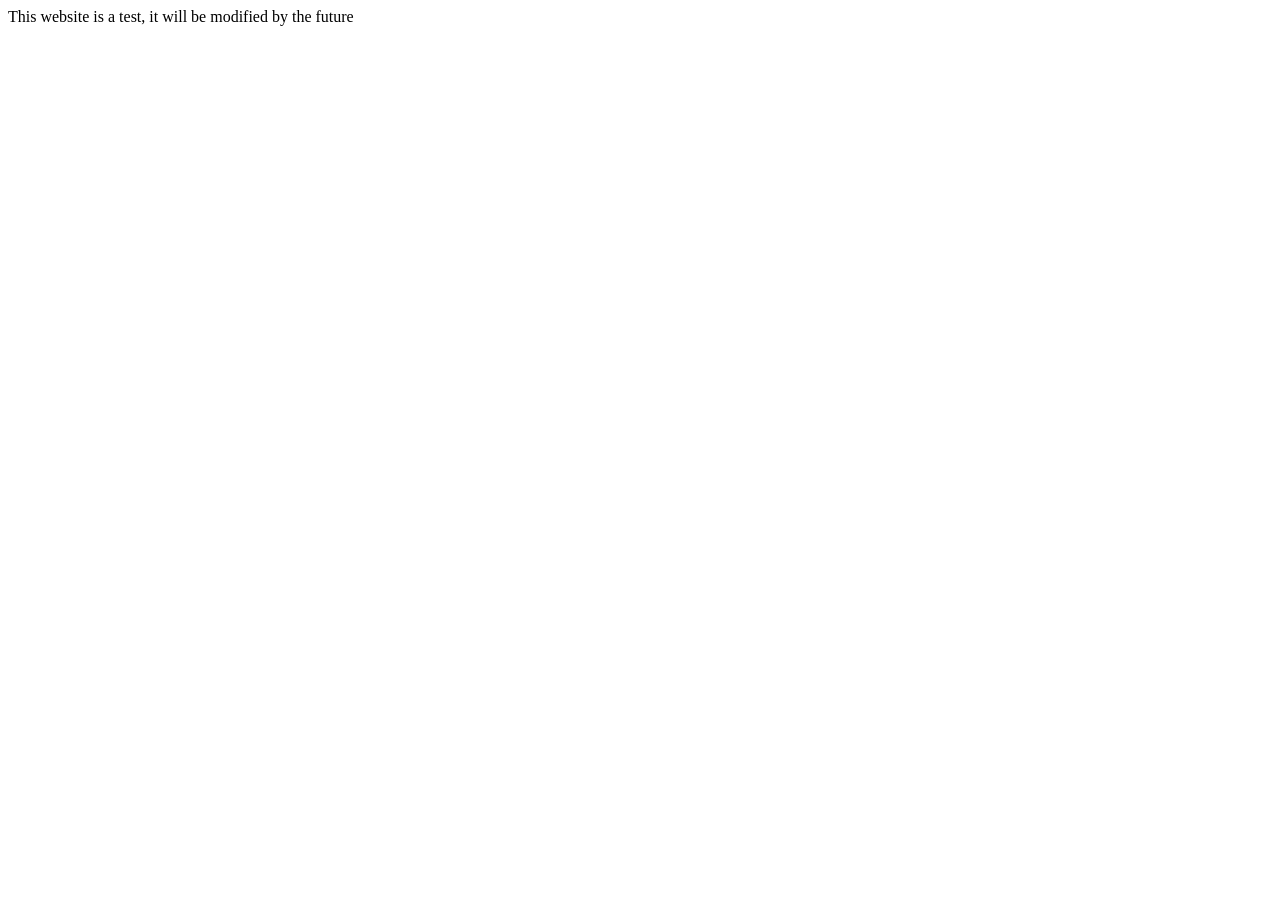
==== index.html @ f50f3b5e "Add files via upload" ====
<!DOCTYPE html>
<html lang="en">
<head>
    <meta charset="UTF-8">
    <meta name="viewport" content="width=device-width, initial-scale=1.0">
    <title>Document</title>
</head>
<body>
    This website is a test, it will be modified by the future
</body>
</html>
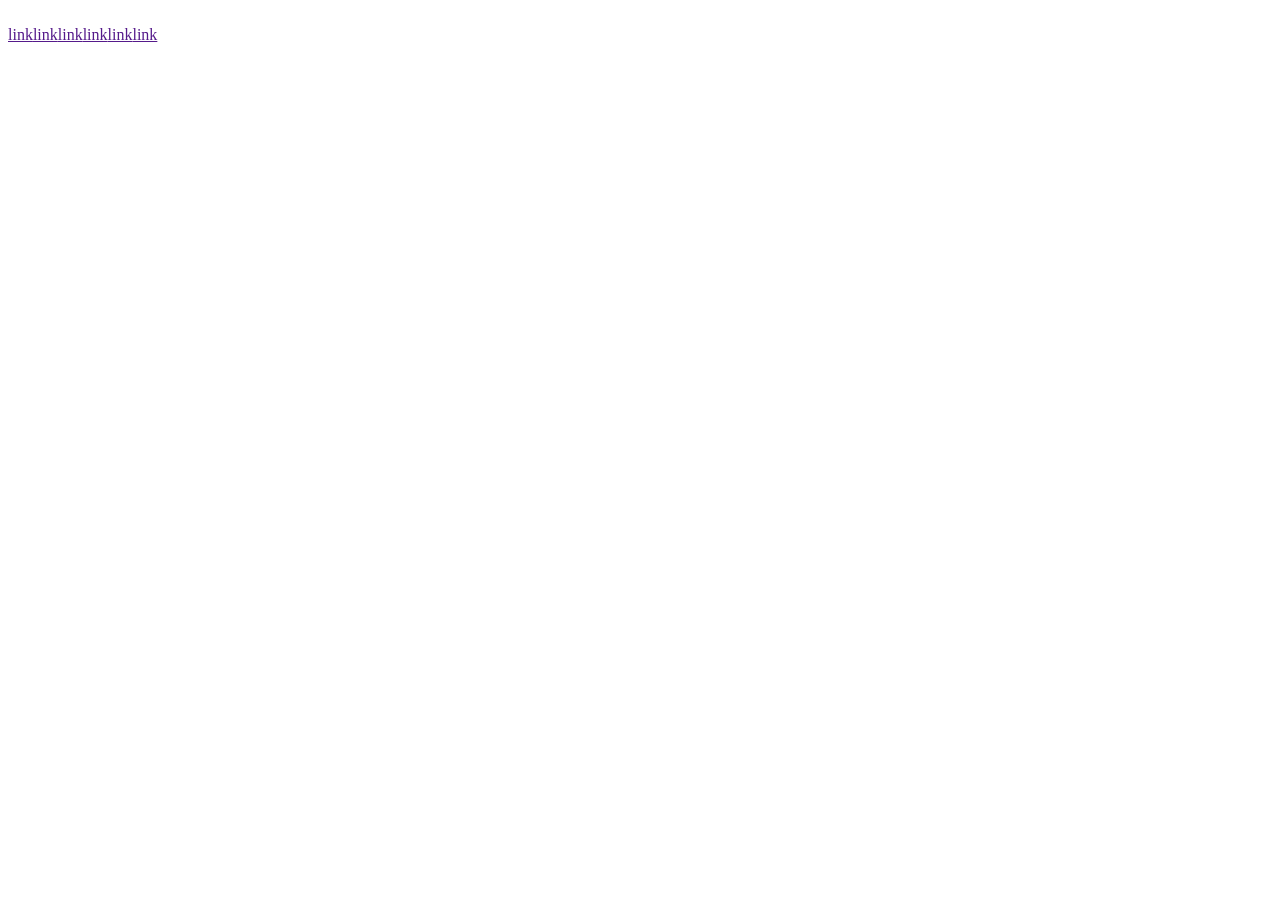
==== commit f8da1c8a: "Update index.html" ====
--- a/index.html
+++ b/index.html
@@ -4,8 +4,25 @@
     <meta charset="UTF-8">
     <meta name="viewport" content="width=device-width, initial-scale=1.0">
     <title>Document</title>
+    <link rel="stylesheet" href="style.css">
 </head>
 <body>
-    This website is a test, it will be modified by the future
+    <header>
+        <img src="https://yt3.googleusercontent.com/ytc/AIdro_mLEChNwe_lx5IJHHpTTyeQDZF6dqNzqdv0qIYwxwOIZFEIqKZ4yJI21xrQfhWDIZaP-Q=s160-c-k-c0x00ffffff-no-rj" alt="">
+        <section>
+            <article></article>
+            <article></article>
+            <article></article>
+            <article>
+                <a href="">link</a><a href="">link</a><a href="">link</a><a href="">link</a><a href="">link</a><a href="">link</a>
+            </article>
+        </section>
+    </header>
+    <main>
+
+    </main>
+    <footer>
+        
+    </footer>
 </body>
-</html>+</html>
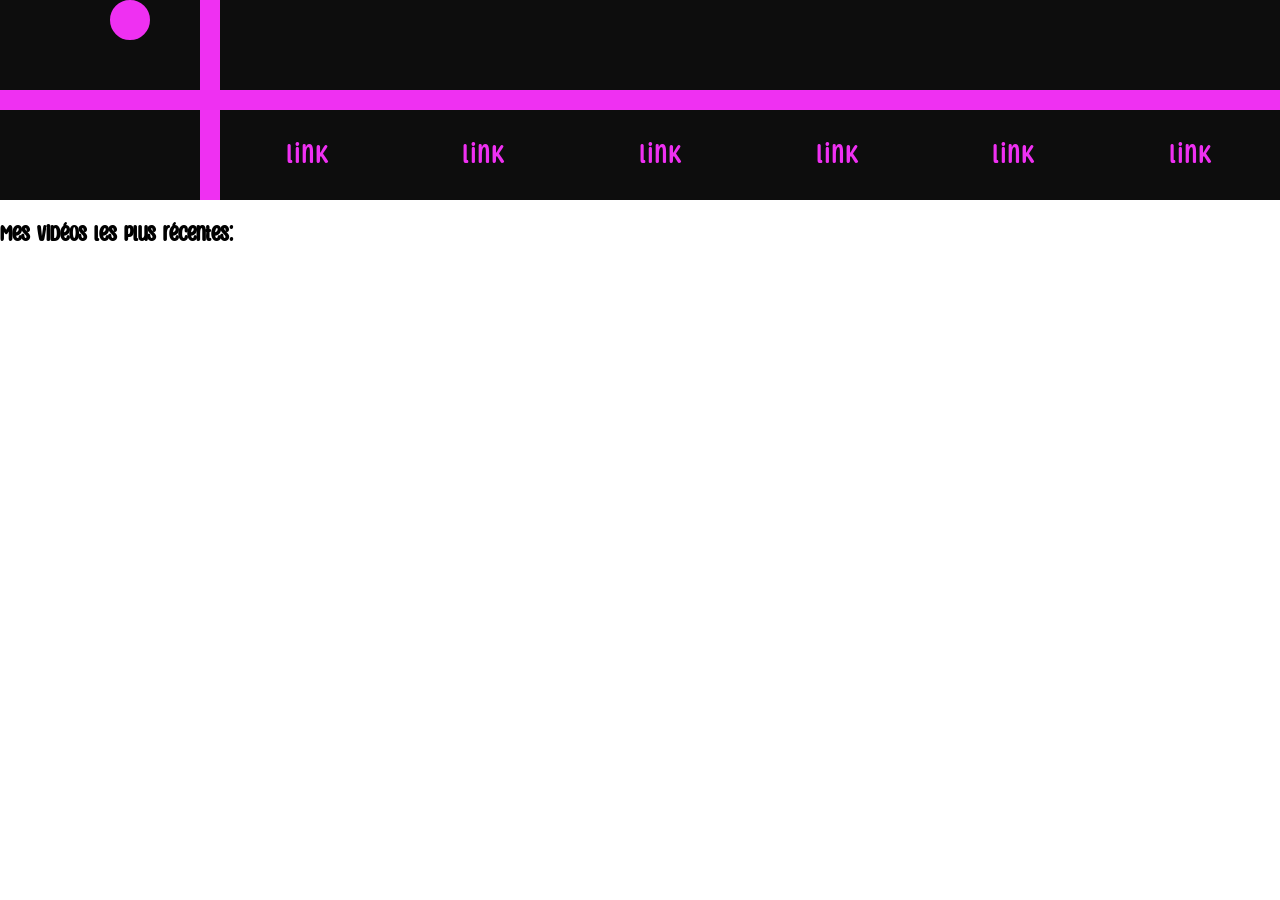
==== commit 7a70e7a2: "Update index.html" ====
--- a/index.html
+++ b/index.html
@@ -5,24 +5,33 @@
     <meta name="viewport" content="width=device-width, initial-scale=1.0">
     <title>Document</title>
     <link rel="stylesheet" href="style.css">
+    <script type="text/javascript" defer >
+        fetch("https://www.googleapis.com/youtube/v3/videos?part=statistics&id=VIDEO_ID&key=AIzaSyB0ZvjtVe-f3o7NSXcH2xLXZnM8tH5Mn50")
+        .then(r => r.json())
+        .then(console.log)
+    </script>
 </head>
 <body>
     <header>
         <img src="https://yt3.googleusercontent.com/ytc/AIdro_mLEChNwe_lx5IJHHpTTyeQDZF6dqNzqdv0qIYwxwOIZFEIqKZ4yJI21xrQfhWDIZaP-Q=s160-c-k-c0x00ffffff-no-rj" alt="">
         <section>
-            <article></article>
-            <article></article>
-            <article></article>
-            <article>
+            <article id="headsec1"></article>
+            <article id="headsec2"></article>
+            <article id="headsec3"></article>
+            <article id="headsec4">
                 <a href="">link</a><a href="">link</a><a href="">link</a><a href="">link</a><a href="">link</a><a href="">link</a>
             </article>
         </section>
     </header>
     <main>
-
+        <section>
+            <h2>
+                Mes vidéos les plus récentes:
+            </h2>
+        </section>
     </main>
     <footer>
-        
+
     </footer>
 </body>
 </html>
--- a/style.css
+++ b/style.css
@@ -0,0 +1,37 @@
+/* Introduire des polices */
+@font-face {
+    font-family: "Ismax";
+    src: url(polices/sunny-spells-basic-font/SunnySpellsBasicRegular-Yz1Wv.ttf);
+}
+body{
+    margin: 0px;
+    font-family: "Ismax";
+}
+header section{
+    display: grid;
+    grid-template-columns: 200px 1fr;
+    grid-template-rows: 1fr 1fr;
+    gap: 20px;
+    background-color: #EF30F2;
+    height: 200px;
+}
+header section article{
+    background-color: #0D0D0D;
+    display: flex;
+    justify-content: space-around;
+    align-items: center;
+    justify-items: center;
+}
+header section article a{
+    color: #EF30F2;
+    font-size: 30px;
+    letter-spacing: 2px;
+    text-decoration: none;
+}
+header img{
+    position: absolute;
+    left: 110px;
+    top: 0px;
+    border-radius: 50%;
+    border: solid 20px #EF30F2;
+}
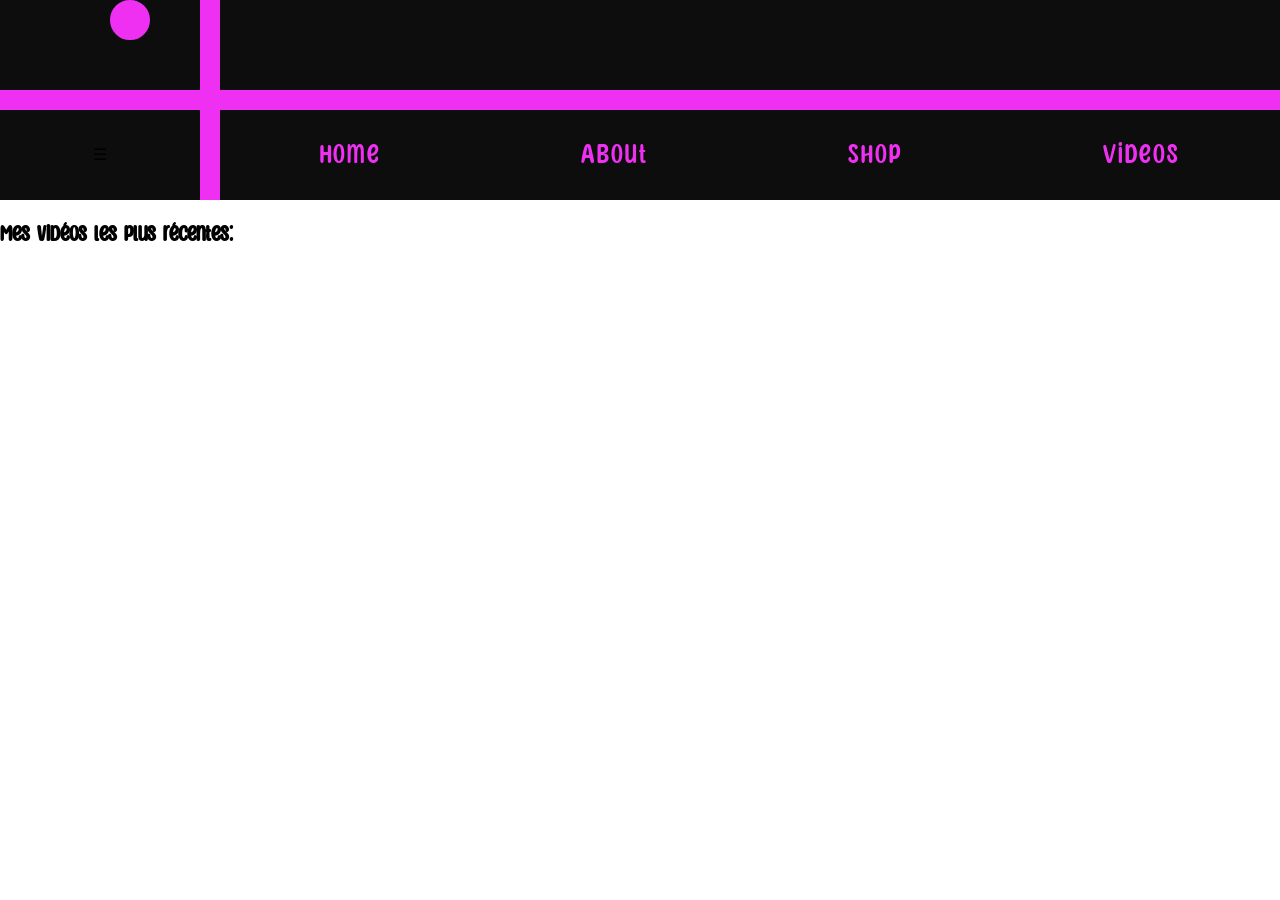
==== commit f9f421ab: "Update index.html" ====
--- a/index.html
+++ b/index.html
@@ -5,10 +5,8 @@
     <meta name="viewport" content="width=device-width, initial-scale=1.0">
     <title>Document</title>
     <link rel="stylesheet" href="style.css">
-    <script type="text/javascript" defer >
-        fetch("https://www.googleapis.com/youtube/v3/videos?part=statistics&id=VIDEO_ID&key=AIzaSyB0ZvjtVe-f3o7NSXcH2xLXZnM8tH5Mn50")
-        .then(r => r.json())
-        .then(console.log)
+    <script type="text/javascript" defer src="script.js">
+        
     </script>
 </head>
 <body>
@@ -17,9 +15,11 @@
         <section>
             <article id="headsec1"></article>
             <article id="headsec2"></article>
-            <article id="headsec3"></article>
+            <article id="headsec3">
+                ☰
+            </article>
             <article id="headsec4">
-                <a href="">link</a><a href="">link</a><a href="">link</a><a href="">link</a><a href="">link</a><a href="">link</a>
+                <a href="">Home</a><a href="">About</a><a href="">Shop</a><a href="">Videos</a>
             </article>
         </section>
     </header>
